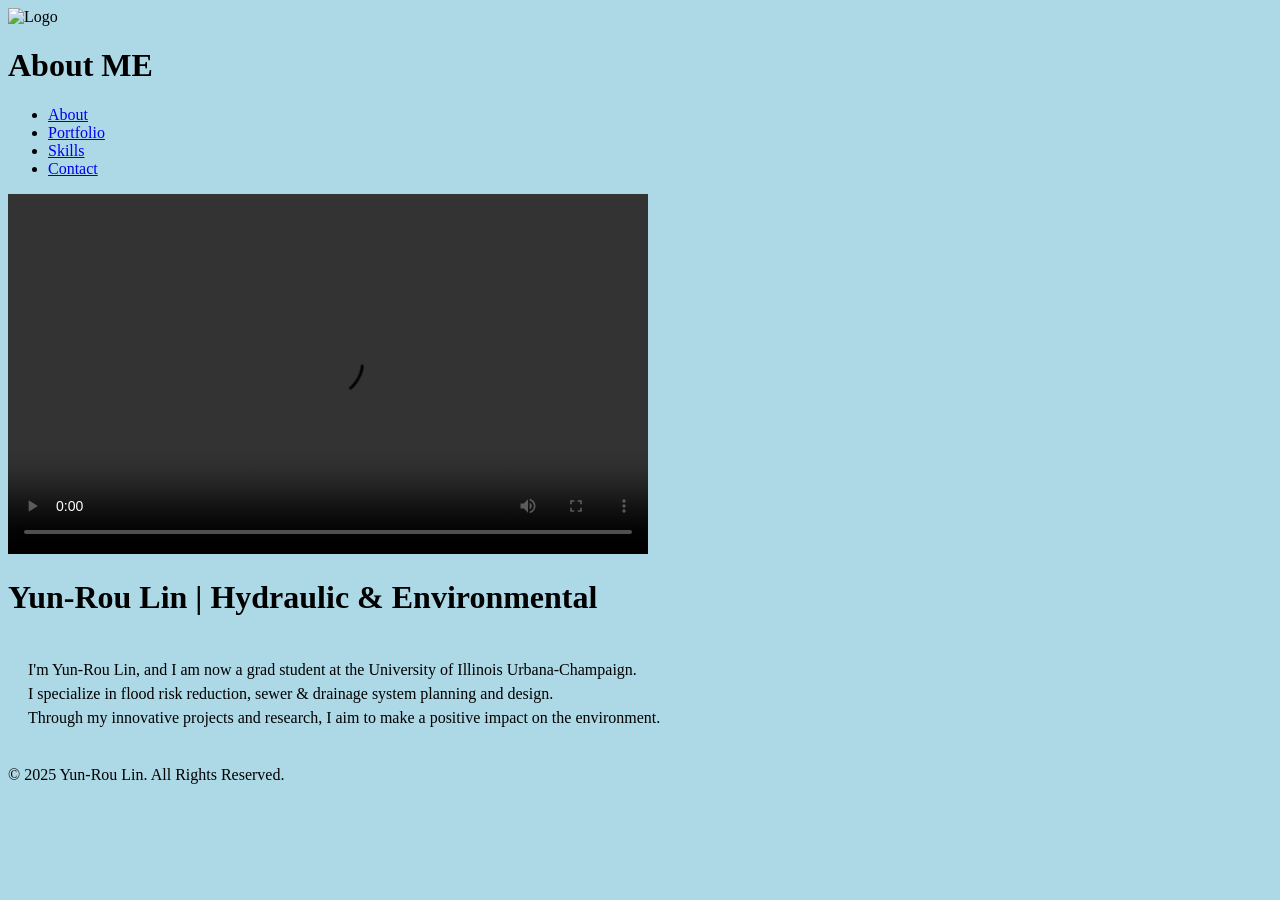
==== index.html @ 711f671a "test testtest" ====
<!DOCTYPE html>
<html lang="en">
<head>
    <!-- ALL ABOUT TITLE -->
    <title>Z315~Extraordinary Life~~~~~~</title>
    <!-- web image -->
    <link rel="icon" type="image/x-icon" href="201.png">
    <!-- web format -->
    <link rel="stylesheet" href="style.css">
    <meta charset="UTF-8">
    <meta name="viewport" content="width=device-width, initial-scale=1.0">
</head>

<body style="background-color: lightblue;">
    <!-- Header 區塊 -->
    <header>
      <img src="201.png" alt="Logo" class="header-logo">
      <h1>About ME</h1>
    </header>

    <!-- 導覽列 -->
    <nav>
      <ul>
          <li><a href="index.html">About</a></li>
          <li><a href="portfolio.html">Portfolio</a></li>
          <li><a href="Skill.html">Skills</a></li>
          <li><a href="Contact.html">Contact</a></li>
      </ul>
  </nav>

    <!-- Video 區塊 -->
    <div class="video-container">
      <video width="640" height="360" controls>
          <source src="selfintroduction_1.mp4" type="video/mp4">
      </video>
  </div>
  

    <!-- About Me 區塊 -->
    <h1>Yun-Rou Lin | Hydraulic & Environmental</h1>
    <p style="padding: 20px;line-height: 1.5;">
        I'm Yun-Rou Lin, and I am now a grad student at the University of Illinois Urbana-Champaign.
        <br>I specialize in flood risk reduction, sewer & drainage system planning and design. 
        <br>Through my innovative projects and research, I aim to make a positive impact on the environment.
    </p>

   
    <footer>
      <p>&copy; 2025 Yun-Rou Lin. All Rights Reserved.</p>
  </footer>
</body>
</html>
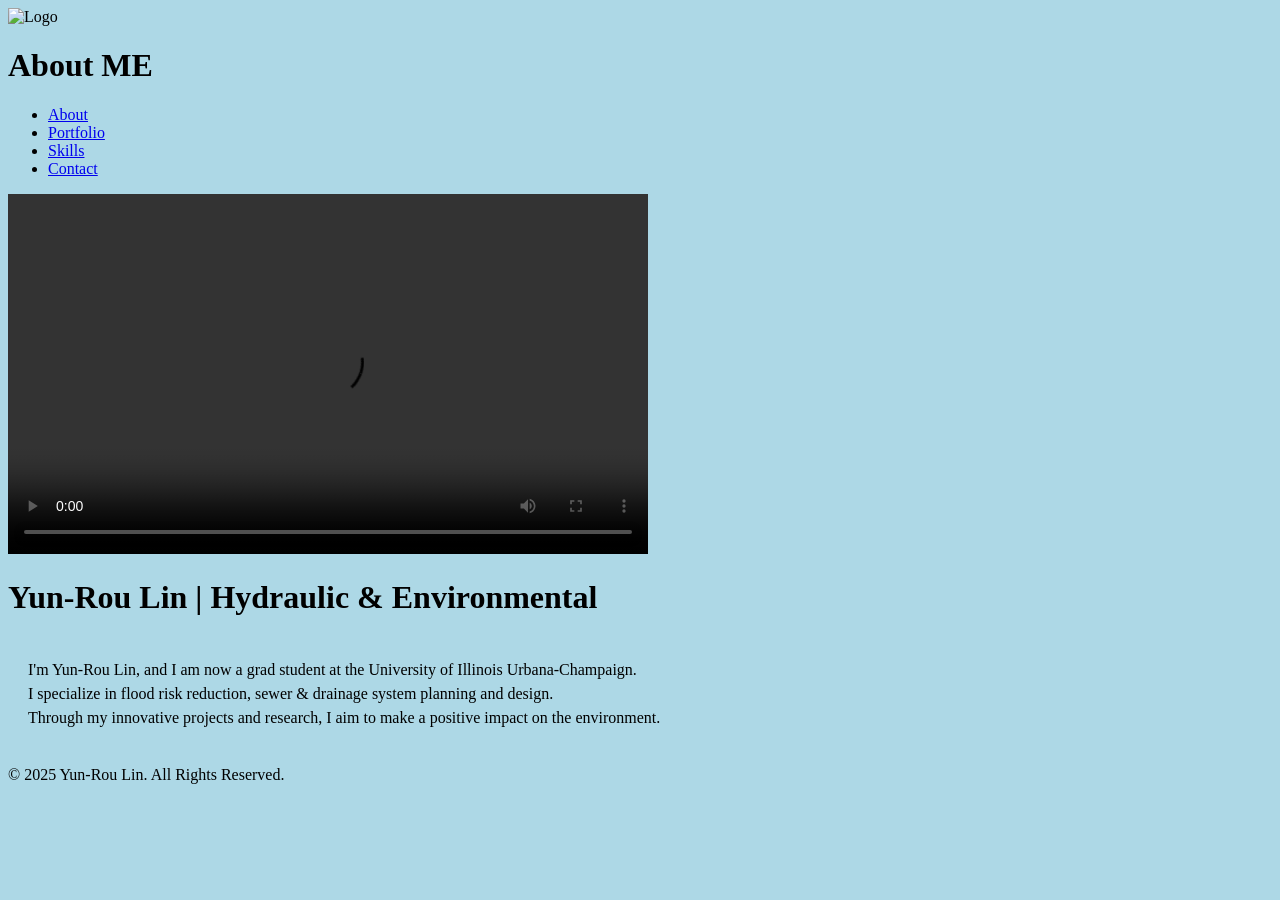
==== commit 7f431762: "recover reerer" ====
--- a/index.html
+++ b/index.html
@@ -2,7 +2,7 @@
 <html lang="en">
 <head>
     <!-- ALL ABOUT TITLE -->
-    <title>Z315~Extraordinary Life~~~~~~</title>
+    <title>Z315~Extraordinary Life</title>
     <!-- web image -->
     <link rel="icon" type="image/x-icon" href="201.png">
     <!-- web format -->
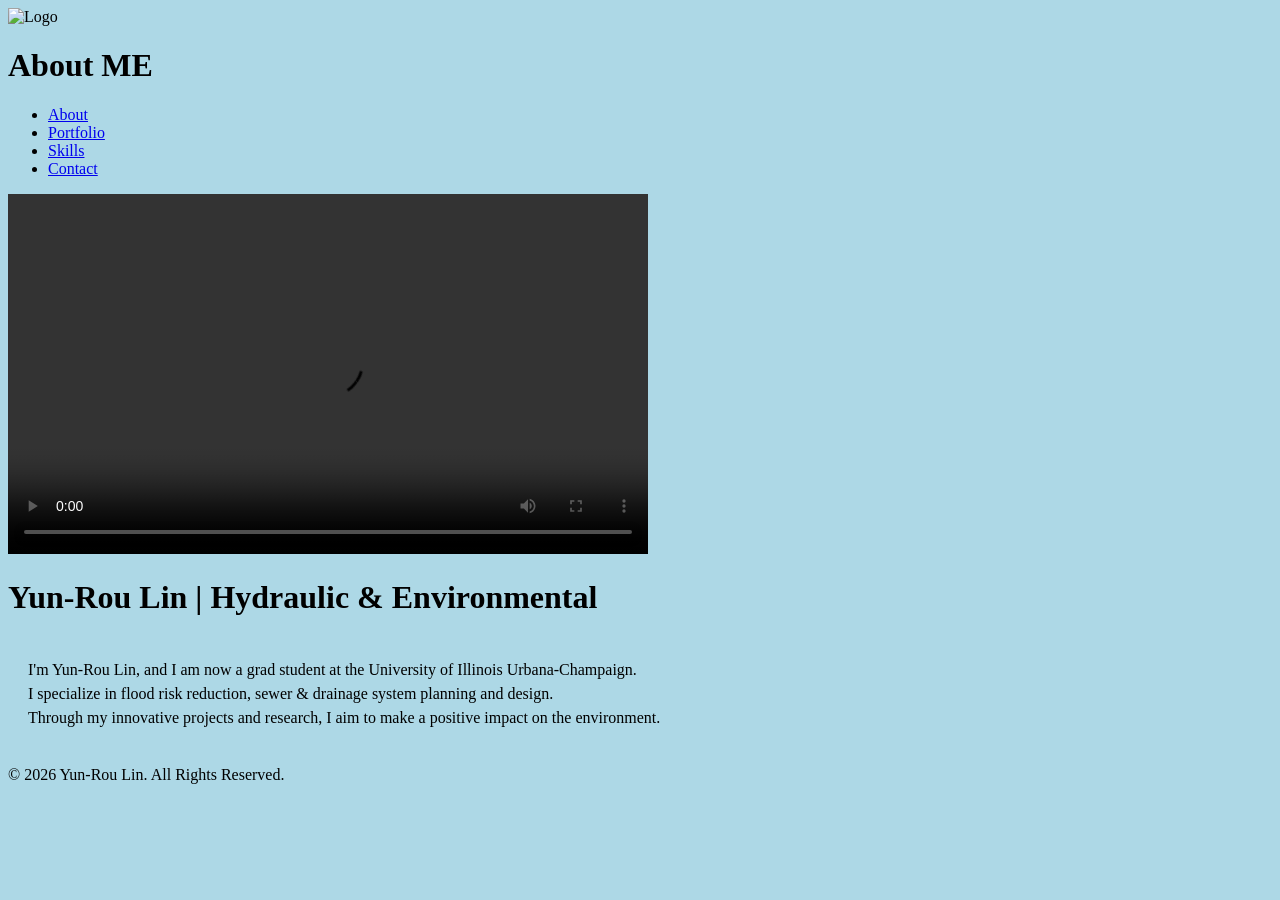
==== commit 49345a7e: "2026" ====
--- a/index.html
+++ b/index.html
@@ -2,7 +2,7 @@
 <html lang="en">
 <head>
     <!-- ALL ABOUT TITLE -->
-    <title>Z315~Extraordinary Life</title>
+    <title>YRL Water & Environment</title>
     <!-- web image -->
     <link rel="icon" type="image/x-icon" href="201.png">
     <!-- web format -->
@@ -46,7 +46,7 @@
 
    
     <footer>
-      <p>&copy; 2025 Yun-Rou Lin. All Rights Reserved.</p>
+      <p>&copy; 2026 Yun-Rou Lin. All Rights Reserved.</p>
   </footer>
 </body>
 </html>
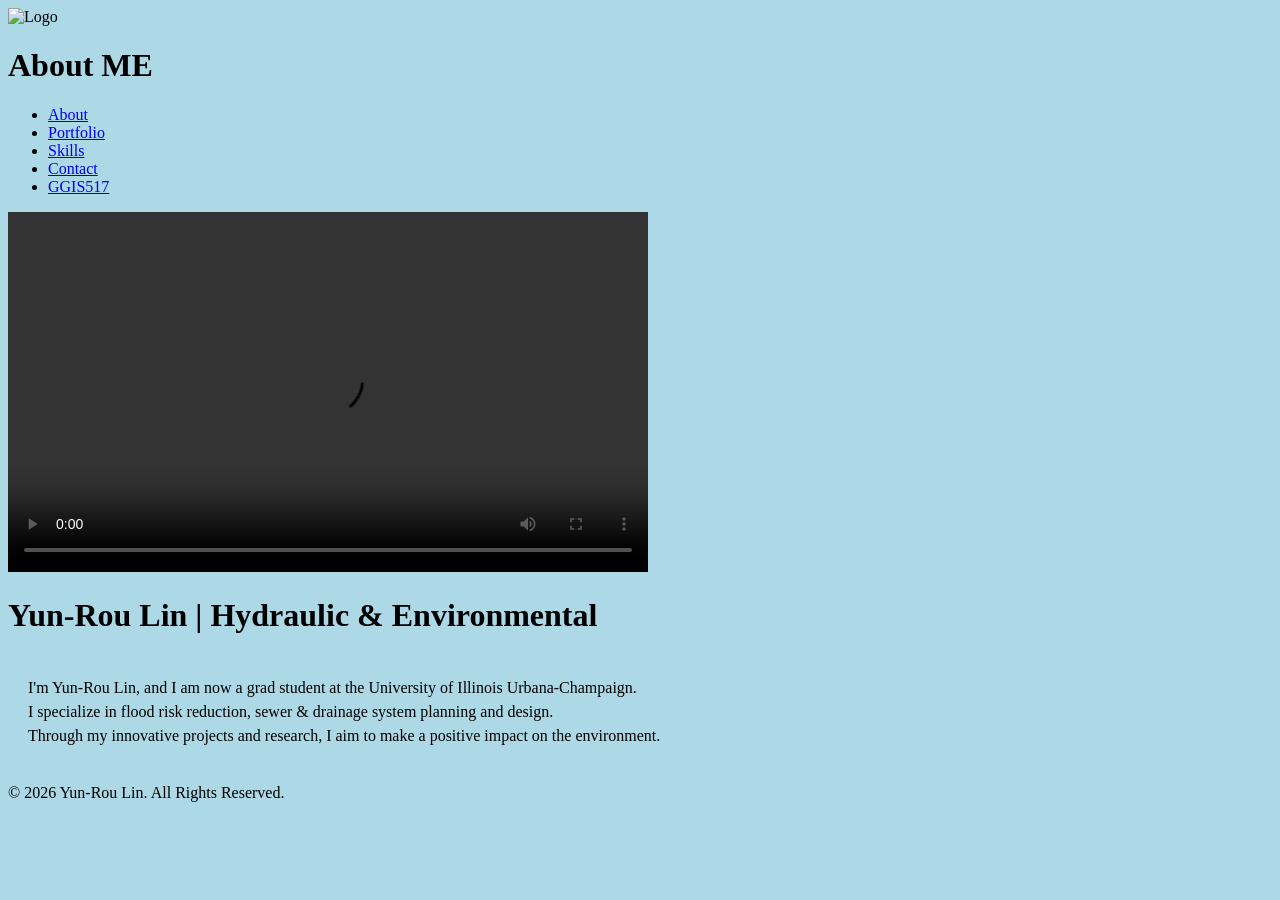
==== commit 9ae66ccc: "Create GGIS page" ====
--- a/index.html
+++ b/index.html
@@ -25,6 +25,7 @@
           <li><a href="portfolio.html">Portfolio</a></li>
           <li><a href="Skill.html">Skills</a></li>
           <li><a href="Contact.html">Contact</a></li>
+          <li><a href="GGIS517.html">GGIS517</a></li>
       </ul>
   </nav>
 
